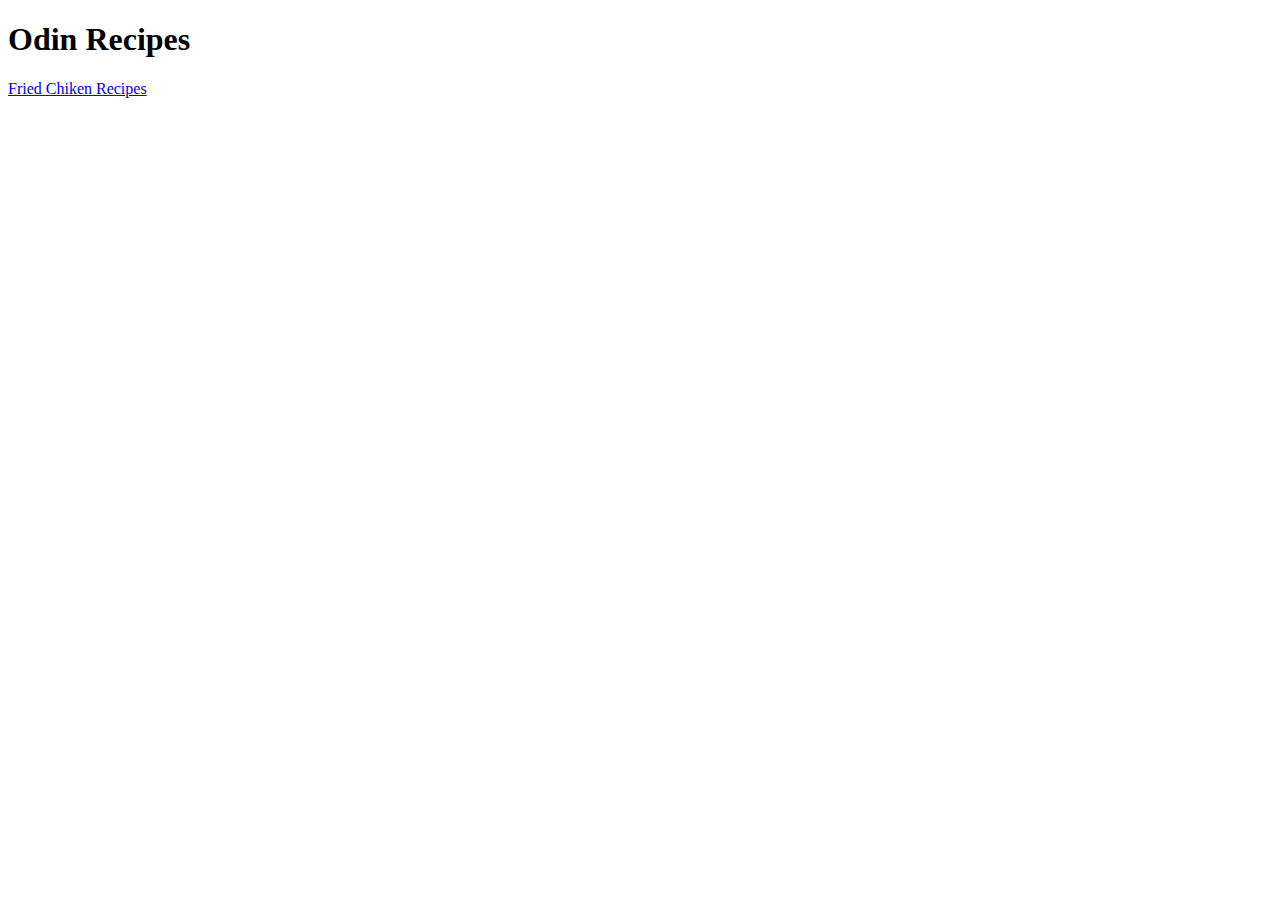
==== index.html @ ff0472d4 "Add index and repo for recipes" ====
<!DOCTYPE html>
<html lang="en">
    <head>
        <meta charset="UTF-8">
        <meta name="viewport" content="width=device-width, initial-scale=1.0">
        <title>Odin Recipes</title>
    </head>
    <body>
        <h1>Odin Recipes</h1>
        <a href="./recipes/friedChicken.html">Fried Chiken Recipes</a>
    </body>
</html>
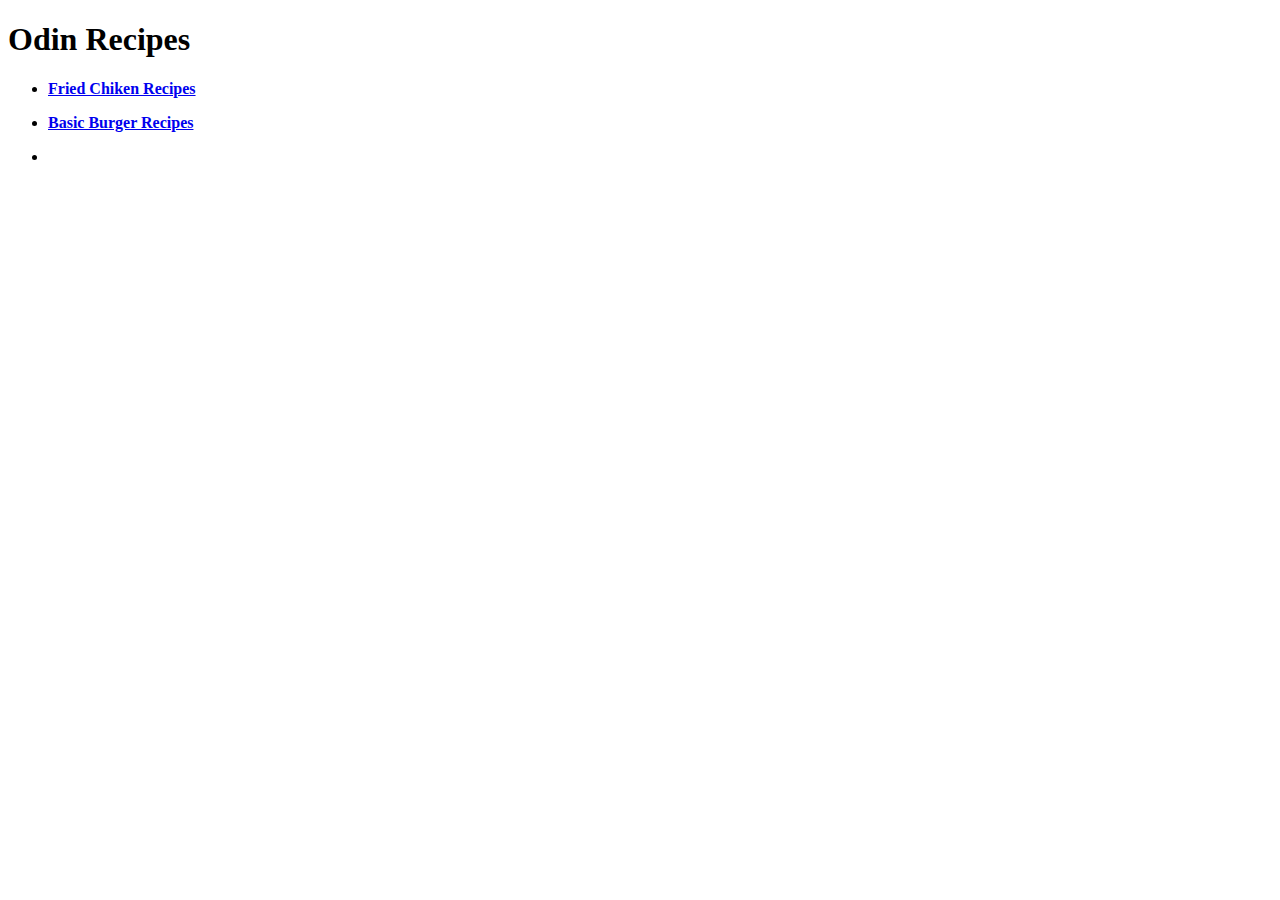
==== commit 1eeccdc3: "Complete 2 recipes page" ====
--- a/index.html
+++ b/index.html
@@ -7,6 +7,17 @@
     </head>
     <body>
         <h1>Odin Recipes</h1>
-        <a href="./recipes/friedChicken.html">Fried Chiken Recipes</a>
+        <ul>
+            <li>
+                <a href="./recipes/friedChicken.html"><p><strong>Fried Chiken Recipes</strong></p></a>
+            </li>
+            <li>
+                <a href="./recipes/basicBurger.html"><p><strong>Basic Burger Recipes</strong></p></a>
+            </li>
+            <li>
+                <a href=""><p><strong></strong></p></a>
+            </li>
+        </ul>
+       
     </body>
 </html>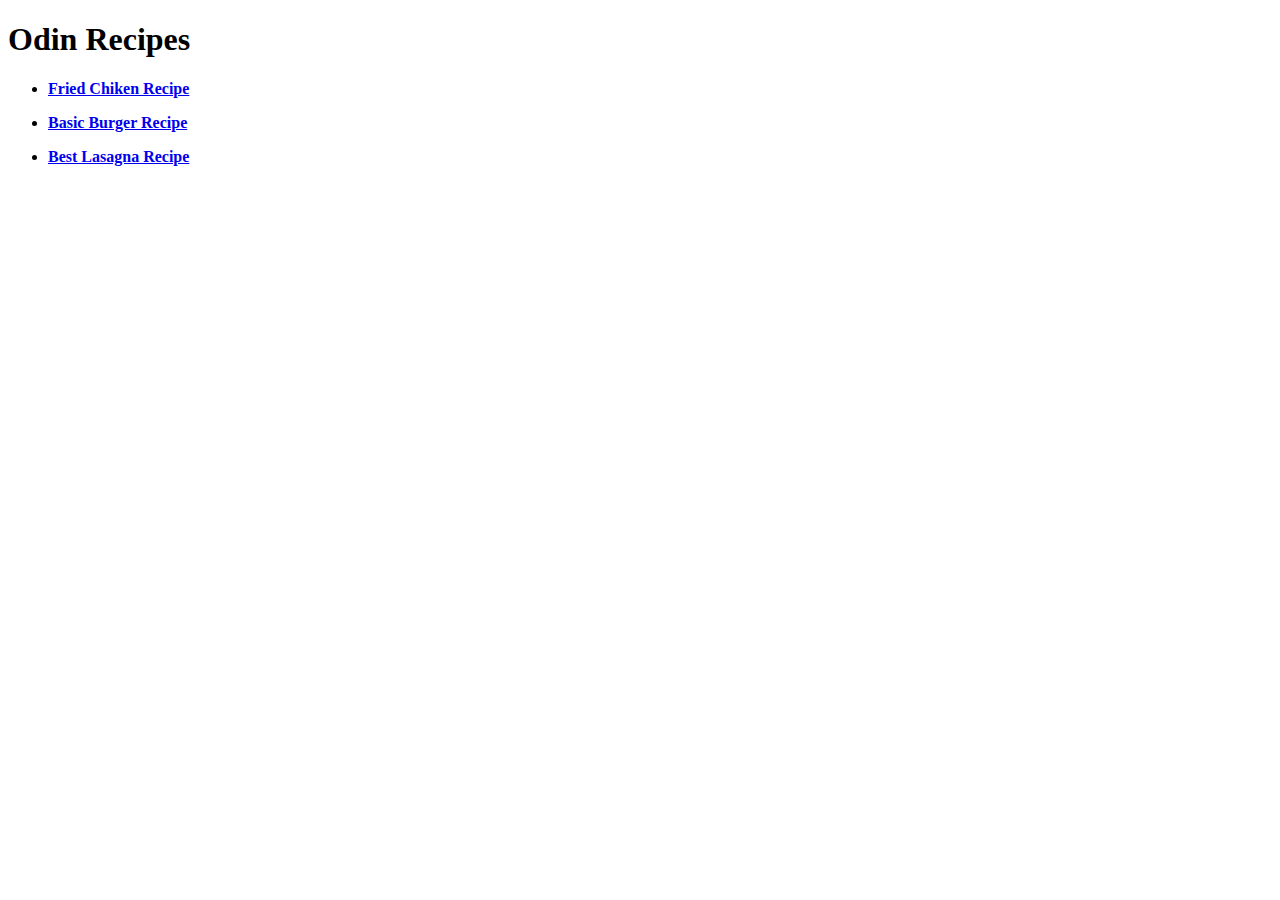
==== commit 1fddfd0f: "Complete the Odin recipes project" ====
--- a/index.html
+++ b/index.html
@@ -9,13 +9,13 @@
         <h1>Odin Recipes</h1>
         <ul>
             <li>
-                <a href="./recipes/friedChicken.html"><p><strong>Fried Chiken Recipes</strong></p></a>
+                <a href="./recipes/friedChicken.html"><p><strong>Fried Chiken Recipe</strong></p></a>
             </li>
             <li>
-                <a href="./recipes/basicBurger.html"><p><strong>Basic Burger Recipes</strong></p></a>
+                <a href="./recipes/basicBurger.html"><p><strong>Basic Burger Recipe</strong></p></a>
             </li>
             <li>
-                <a href=""><p><strong></strong></p></a>
+                <a href="./recipes/lasagna.html"><p><strong>Best Lasagna Recipe</strong></p></a>
             </li>
         </ul>
        
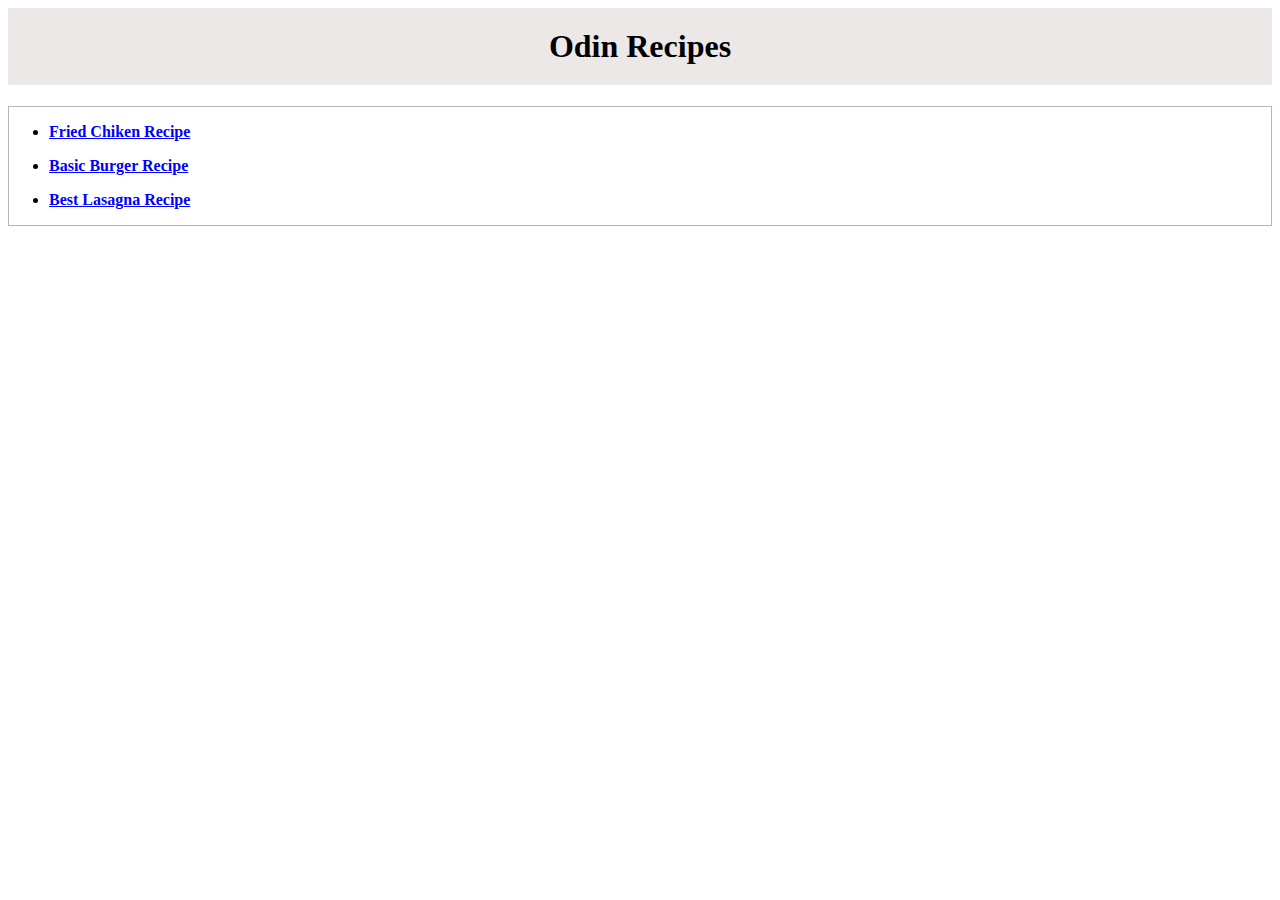
==== commit 8fb46bac: "Create CSS file in odin-recipes" ====
--- a/index.html
+++ b/index.html
@@ -4,10 +4,11 @@
         <meta charset="UTF-8">
         <meta name="viewport" content="width=device-width, initial-scale=1.0">
         <title>Odin Recipes</title>
+        <link rel="stylesheet" href="style.css">
     </head>
     <body>
-        <h1>Odin Recipes</h1>
-        <ul>
+        <h1 class="main header">Odin Recipes</h1>
+        <ul class="recipes-list">
             <li>
                 <a href="./recipes/friedChicken.html"><p><strong>Fried Chiken Recipe</strong></p></a>
             </li>
--- a/style.css
+++ b/style.css
@@ -0,0 +1,14 @@
+.header {
+    text-align: center;
+    background-color: rgb(236, 232, 232);
+    padding: 20px;
+    margin-top: 0;
+}
+
+.recipes-list {
+    border: 1px solid rgb(185, 179, 179);
+}
+
+a {
+    color: blue;
+}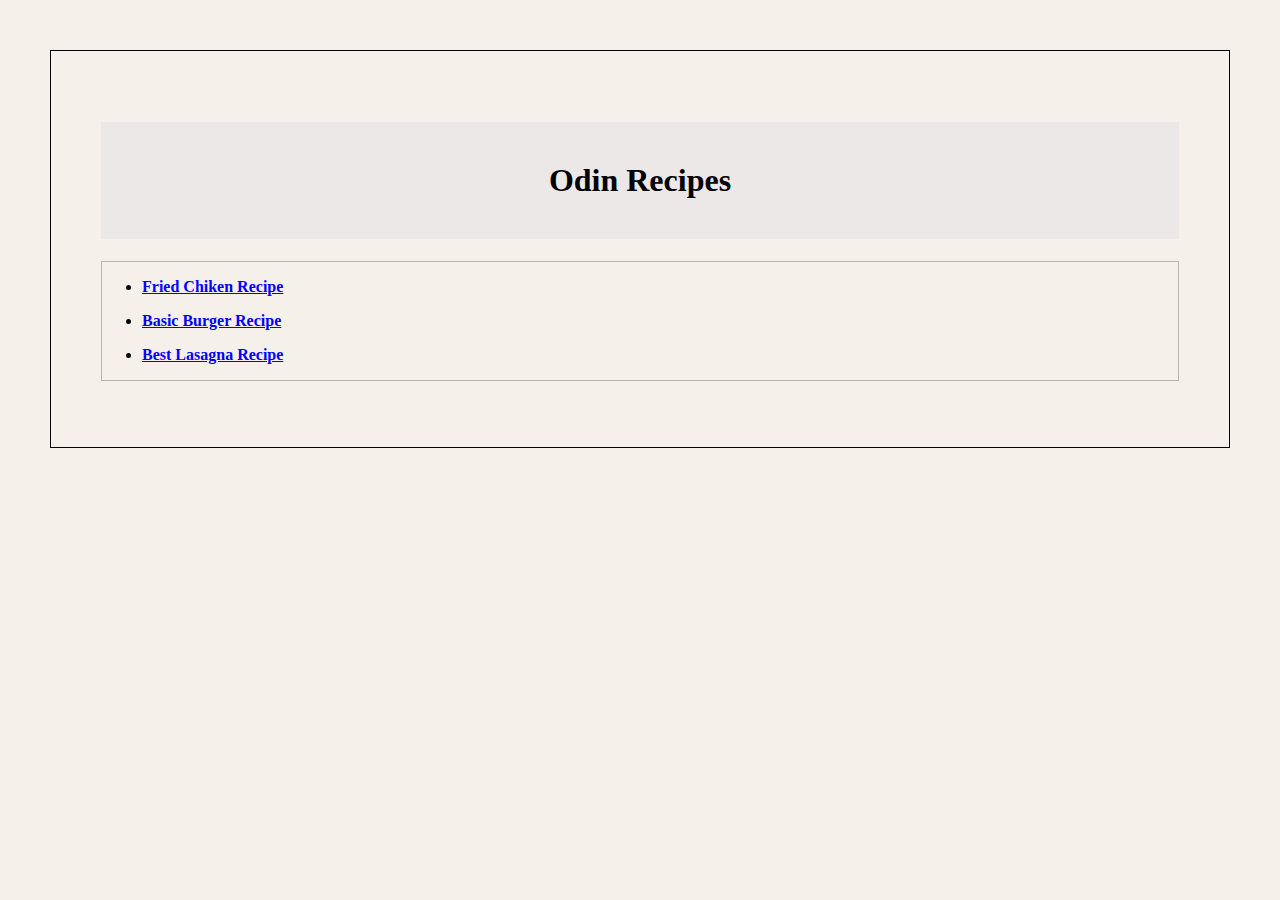
==== commit 7a91e627: "Style odin-recipes basicBurger HTML" ====
--- a/index.html
+++ b/index.html
@@ -4,7 +4,7 @@
         <meta charset="UTF-8">
         <meta name="viewport" content="width=device-width, initial-scale=1.0">
         <title>Odin Recipes</title>
-        <link rel="stylesheet" href="style.css">
+        <link rel="stylesheet" href="recipes/style.css">
     </head>
     <body>
         <h1 class="main header">Odin Recipes</h1>
--- a/recipes/style.css
+++ b/recipes/style.css
@@ -0,0 +1,35 @@
+body {
+    margin: 50px;
+    padding: 50px;
+    background-color: rgb(245, 240, 234);
+    border: 1px solid black;
+}
+
+.header {
+    text-align: center;
+    background-color: rgb(236, 232, 232);
+    padding: 40px;
+    margin-top: none;
+}
+
+.recipes-list {
+    border: 1px solid rgb(185, 179, 179);
+}
+
+.image {
+    display: block;
+    margin-left: auto;
+    margin-right: auto;
+    width: 50%;
+}
+
+.hw-to, .ingre, .direc {
+    font-size: 20px;
+    padding: 30px;
+}
+
+
+
+a {
+    color: blue;
+}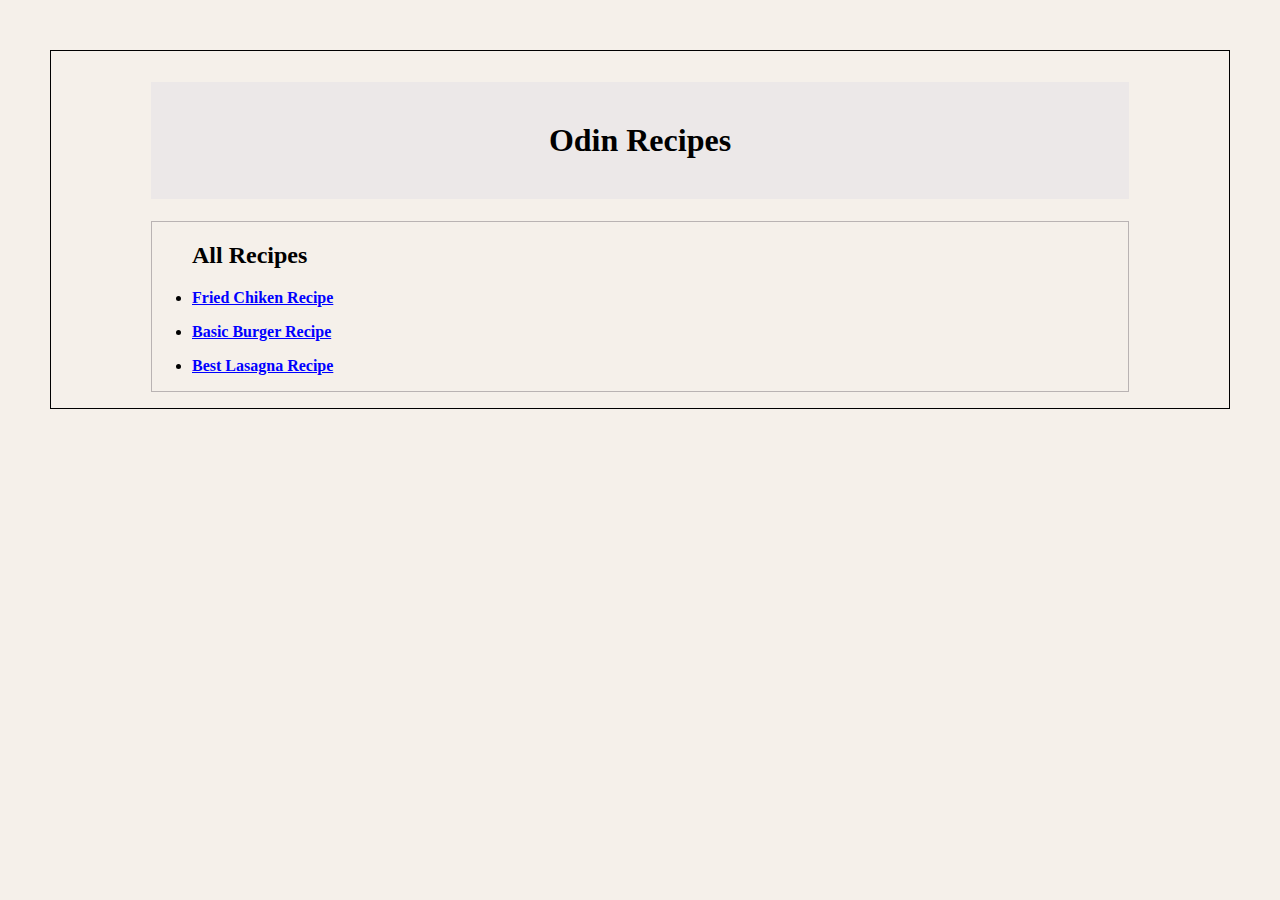
==== commit 0743008e: "added an 'h2' in odin-recipes page" ====
--- a/index.html
+++ b/index.html
@@ -9,6 +9,7 @@
     <body>
         <h1 class="main header">Odin Recipes</h1>
         <ul class="recipes-list">
+            <h2>All Recipes</h2>
             <li>
                 <a href="./recipes/friedChicken.html"><p><strong>Fried Chiken Recipe</strong></p></a>
             </li>
--- a/recipes/style.css
+++ b/recipes/style.css
@@ -1,8 +1,10 @@
 body {
     margin: 50px;
-    padding: 50px;
+    padding: 100px;
     background-color: rgb(245, 240, 234);
     border: 1px solid black;
+    padding-bottom: 0;
+    padding-top: 10px;
 }
 
 .header {
@@ -28,7 +30,9 @@
     padding: 30px;
 }
 
-
+.direc, .ingre {
+    margin-top: -20px;    
+}
 
 a {
     color: blue;
